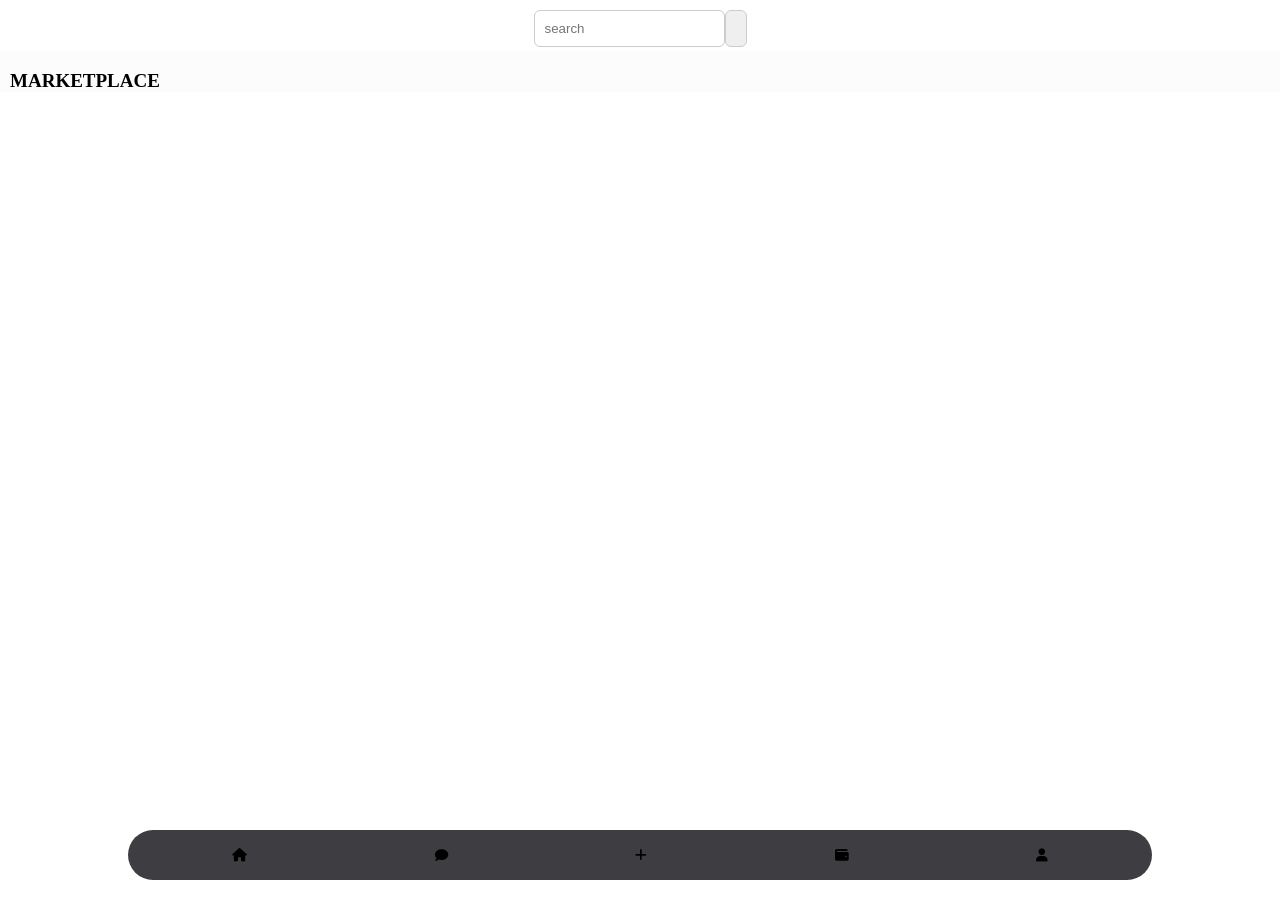
==== home.html @ b4810234 "Add files via upload" ====
<!DOCTYPE html>
<html lang="en">
    <head>
        <meta charset="UTF-8">
        <meta name="viewport" content="width=device-width, initial-scale=1.0">
        <link rel=" stylesheet" href="style.css">
         <link rel="stylesheet" href="https://cdnjs.cloudflare.com/ajax/libs/font-awesome/6.0.0-beta3/css/all.min.css">
        <title>My APP</title>
    </head>
    <body>
        <div class="bar">
        <input type="search" class="searchbar" placeholder="search">
        <input type="button" class="notification">
        </div>
    
        <h2 class="marketplace">MARKETPLACE</h2>
    

    <div class="feed"></div>

    <nav class="bottom">
        <button onclick="gohome()"><i class="fas fa-home"></i></button>
        <button onclick="gochat()"><i class="fas fa-comment"></i></button>
        <button onclick="gopost()"><i class="fas fa-add"></i></button>
        <button onclick="gowallet()"><i class="fas fa-wallet"></i></button>
        <button onclick="gouser()"><i class="fas fa-user"></i></button>
    </nav>    

    <script src="app.js"></script>

</body>
</html>
---- style.css ----
*{
    margin: 0;
    padding: 0;
    box-sizing: border-box;
}

body{
    background-color: white;
    display: flex;
    justify-content: center;
    align-items: center;
    flex-direction: column;
    width: 100%;
    height: 100%;
    border-style: doubl;
}

header{
    background-color: aqua;
    display: flex;
    justify-content: space-between;
    padding: 10px;
    width: 100%;
}

img{
    width: 80px;
    height: auto;
    display: block;
    margin-top: 50px;
    border-radius: 30%;
}

.signup{
    background-color: rgb(248, 247, 247);
    display: flex;
    justify-content: center;
    align-items: center;
    gap: 30px;
    margin-top: 50px;
    flex-direction: column;
    width: 90%;
}

.email{
    border-style: groove;
    border-radius: 15px;
    height: 40px;
    width: 100%;
    margin-top: 0px;
    padding-left: 10px;
}

.password{
    border-style: groove;
    border-radius: 15px;
    height: 40px;
    width: 100%;
    margin-bottom: 0px;
    padding-left: 10px;
}

.forgotten{
    width: 80%;
    display: flex;
    justify-content: end;
    margin-top: 10px
}

.signin-button{
    width: 90%;
    height: 30px;
    margin-top: 30px;
    border-radius: 20px;
    color: aliceblue;
    background-color: rgb(4, 4, 39);

}

.continue-with{
    width: 80%;
    display: flex;
    flex-direction: column;
    align-items: center;
    margin-top: 40px;
    gap: 30px;
    font-size: 20px;
    background-color: brow;
}

.fg{
    width: 100%;
    display: flex;
    justify-content: center;
    gap: 5%;
    align-items: center;
}

.fb{
    background-color: rgb(250, 248, 248);
    width: 40px;
    height: 40px;
    display: flex;
    justify-content: center;
    align-items: center;
    border-radius: 50%;
    border-style: double;
}

.google{
    background-color: rgb(250, 248, 248);
    width: 40px;
    height: 40px;
    display: flex;
    justify-content: center;
    align-items: center;
    border-radius: 50%;
    border-style: double;
}

.or{
    margin-top: 40px;
    font-size: 20px;
}



/* register html */

.text{
    width: 100%;
    height: 40px;
    border-radius: 16px;
    padding: 10px;

}

.register{
    width: 90%;
    height: 30px;
    margin-top: 30px;
    border-radius: 20px;
    color: aliceblue;
    background-color: rgb(4, 4, 39);
}

.terms{
    margin-top: 10%;
    width: 90%;
}

/* home.html */

.bar{display: flex;
    justify-content: center;
    gap: 0%;
    position: fixed;
    top: 0;
    width: 100%;
    padding: 10px;
    background-color: #ffffff;
}

.marketplace{
    position: fixed;
    top: 10px;
    font-size: 19px;
    justify-content: flex-start;
    width: 100%;
    margin-top: 40px;
    padding-top: 20px;
    padding-left: 10px;
    background-color: rgb(252, 252, 252);
    
}

.feed{
    display: grid;
    align-items: center;
    justify-content: center;
    grid-template-columns: repeat(2,1fr);
    gap: 2px;
    width: 100%;
    margin: 5px;
    margin-top: 100px;
    padding: 10px;
    background-colo: rgb(26, 21, 15);

}

.post{
    background-color: rgb(184, 187, 185);
    padding: 15px;
    border-radius: 10px;

}

form{
    display: flex;
    flex-direction: column;
    gap: 10px;
}

input, button{
    padding: 10px;
    border-radius: 6px;
    border: 1px solid #ccc;
}

.post-button{
    background: #4aa1e7;
    border: none;
    cursor: pointer;
}

.bottom {
    display: flex;
    align-items: center;
    justify-content: space-around;
    width: 80%;
    height: 50px;
    position: fixed;
    padding: 10px;
    border-radius: 100px;
    bottom: 20px;
    background-color: rgb(61, 61, 66);
}

button{
    background: transparent;
    border: none;

}

.bottom i{
    
}
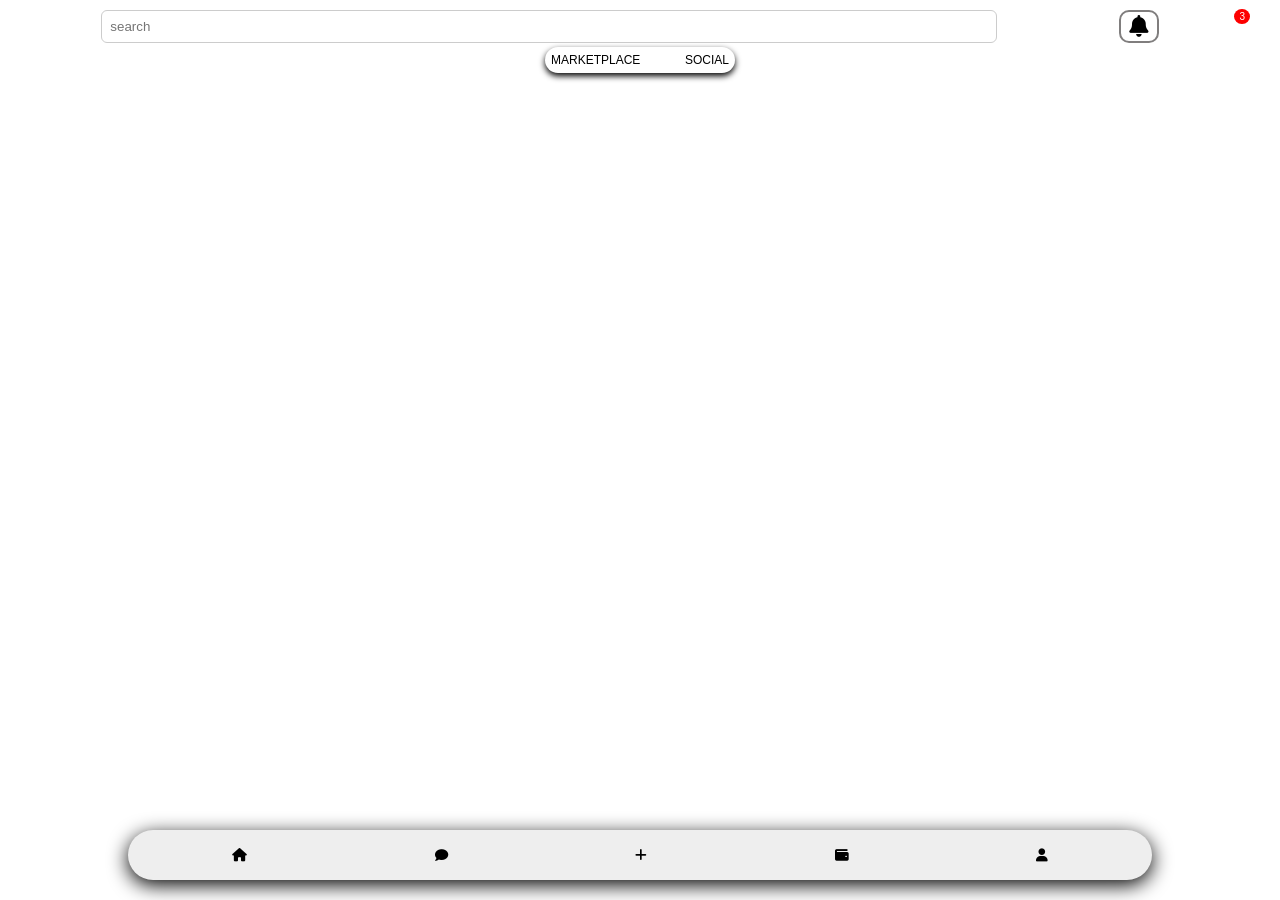
==== commit 70d25ccc: "Add files via upload" ====
--- a/home.html
+++ b/home.html
@@ -8,22 +8,38 @@
         <title>My APP</title>
     </head>
     <body>
+       
         <div class="bar">
-        <input type="search" class="searchbar" placeholder="search">
-        <input type="button" class="notification">
+          <input type="search" class="searchbar" placeholder="search">
+          <button class="notification"><i class="fas fa-bell"></i>
+          <span class="notification-badge">3</span></button>
         </div>
     
-        <h2 class="marketplace">MARKETPLACE</h2>
+        <nav class="home">
+      <button onclick="gomarketplace()"><span>MARKETPLACE</span></button>
+      <button onclick="gosocial()"><span>SOCIAL</span></button>
+    </nav>    
     
 
     <div class="feed"></div>
 
+    
+
     <nav class="bottom">
-        <button onclick="gohome()"><i class="fas fa-home"></i></button>
-        <button onclick="gochat()"><i class="fas fa-comment"></i></button>
-        <button onclick="gopost()"><i class="fas fa-add"></i></button>
-        <button onclick="gowallet()"><i class="fas fa-wallet"></i></button>
-        <button onclick="gouser()"><i class="fas fa-user"></i></button>
+        <button onclick="gohome()" class="navbar-home">
+            <i class="fas fa-home"></i></button>
+
+        <button onclick="gochat()" class="navbar-chat">
+            <i class="fas fa-comment"></i></button>
+
+        <button onclick="gopost()" class="navbar-post">
+            <i class="fas fa-add"></i></button>
+
+        <button onclick="gowallet()" class="navbar-wallet">
+            <i class="fas fa-wallet"></i></button>
+
+        <button onclick="goprofile()" class="navbar-profile">
+            <i class="fas fa-user"></i></button>
     </nav>    
 
     <script src="app.js"></script>
@@ -31,4 +47,4 @@
 </body>
 </html>
 
-    +    
--- a/style.css
+++ b/style.css
@@ -5,14 +5,13 @@
 }
 
 body{
+    font-family: Arial;
     background-color: white;
     display: flex;
     justify-content: center;
     align-items: center;
     flex-direction: column;
     width: 100%;
-    height: 100%;
-    border-style: doubl;
 }
 
 header{
@@ -23,16 +22,18 @@
     width: 100%;
 }
 
-img{
+.sign-img{
     width: 80px;
     height: auto;
     display: block;
     margin-top: 50px;
     border-radius: 30%;
+    align-items: center;
+    justify-content: center;
 }
 
 .signup{
-    background-color: rgb(248, 247, 247);
+    background-color: white;
     display: flex;
     justify-content: center;
     align-items: center;
@@ -60,11 +61,16 @@
     padding-left: 10px;
 }
 
+.forgottenpass{
+    width: 90%;
+    background-color: white;
+}
+
 .forgotten{
-    width: 80%;
     display: flex;
     justify-content: end;
-    margin-top: 10px
+    margin-top: 10px;
+    text-decoration: none;
 }
 
 .signin-button{
@@ -151,69 +157,145 @@
 
 /* home.html */
 
-.bar{display: flex;
-    justify-content: center;
-    gap: 0%;
+.bar{
+    display: flex;
+    justify-content: space-evenly;
+    gap: 20px;
     position: fixed;
     top: 0;
-    width: 100%;
-    padding: 10px;
+    margin-top: 0;
+    padding-top: 10px;
+    width:100%;
     background-color: #ffffff;
 }
 
-.marketplace{
+.searchbar{
+    
+    padding: 8px;
+    width: 70%;
+}
+
+.notification{
+    background: none;
+    border-radius: 10px;
+    border-style: solid;
+    border-color: #807e7e;
+    font-size: 22px;
+    width: 40px;
+    cursor: pointer;
+    margin-right: 20px;
+}
+
+.notification-badge{
+    position: absolute;
+    top: 9px;
+    right: 30px;
+    color: white;
+    background: #fd0000;
+    font-size: 10px;
+    padding: 2px 5px;
+    border-radius: 50%;
+}
+
+.home{
     position: fixed;
-    top: 10px;
+    top: 15px;
     font-size: 19px;
-    justify-content: flex-start;
-    width: 100%;
-    margin-top: 40px;
-    padding-top: 20px;
-    padding-left: 10px;
-    background-color: rgb(252, 252, 252);
+    display: flex;
+    justify-content: center;
+    justify-content: space-between;
+    align-items: center;
+    width: 190px;
+    padding: 5px;
+    margin-top: 32px;
+    border-radius: 50px;
+    box-shadow: 0 3px 6px;
+    background: white;
     
+}
+
+.home button{
+    background: transparent;
+    border: none;
+    padding: 1px;
+    font-size: 12px;
+    font-style: bold;
+    cursor: pointer;
 }
 
 .feed{
     display: grid;
-    align-items: center;
-    justify-content: center;
-    grid-template-columns: repeat(2,1fr);
-    gap: 2px;
-    width: 100%;
-    margin: 5px;
-    margin-top: 100px;
-    padding: 10px;
-    background-colo: rgb(26, 21, 15);
-
+    grid-template-columns: 1fr;
+    gap: px;
+    overflow-wrap: break-word;
+    margin-top: 85px;
+    padding-bottom: 80px;
+    width: 100%;
+    background: white;
+    
 }
 
 .post{
-    background-color: rgb(184, 187, 185);
-    padding: 15px;
+    background-color: white;
+    padding: 20px;
+    margin-bottom: 20px;
+    font-size: 20px;
+    border-radius: 8px;
+    width: 100%;
+    box-shadow: 0 4px 8px rgba(0,0,0,0.1);
+    border-bottom: 3px solid #a5a2a2;
+    word-break: break-all;
+    overflow-wrap: anywhere;
+}
+
+.post:last-child{
+    border-bottom: none;
+}
+
+.post img{
+    width: 100%;
+    height: 200px;
+    object-fit: cover;
     border-radius: 10px;
-
+    margin-bottom: 15px;
+}
+
+.card-details{
+    display: flex;
+    justify-content: space-between;
+    justify-content: space-around;
+    width: 300px;
+    padding: 5px;
+    border-radius: 10px;
+    background-color: #a7a7a7;
 }
 
 form{
     display: flex;
     flex-direction: column;
     gap: 10px;
-}
-
-input, button{
+    word-wrap: break-wor
+}
+
+input{
     padding: 10px;
     border-radius: 6px;
     border: 1px solid #ccc;
 }
 
-.post-button{
+.postbutton{
     background: #4aa1e7;
+    border-radius: 10px;
+    width: 50px;
+    height: 30px;
     border: none;
+    display: flex;
+    justify-content: center;
+    align-items: center;
     cursor: pointer;
 }
 
-.bottom {
+.bottom{
     display: flex;
     align-items: center;
     justify-content: space-around;
@@ -223,15 +305,217 @@
     padding: 10px;
     border-radius: 100px;
     bottom: 20px;
-    background-color: rgb(61, 61, 66);
-}
-
-button{
+    box-shadow: 0 5px 20px;
+    background-color: rgb(238, 238, 238);
+}
+
+.bottom button{
     background: transparent;
     border: none;
-
-}
-
-.bottom i{
+}
+
+.bottom button :hover{
+    color: #4d4949;
+}
+
+.bottom button :active{
+    pointer-events: painted;
+    color: #4aa1e7;
+    background: #fd0000;
+    border: solid;
+}
+
+
+/* PROFILE */
+
+.profile-container{
+    width: 100%;
+    margin-top: 10px;
+    justify-content: flex-start;
+    background-color: rgb(236, 235, 235);
     
+}
+
+.profile-header{
+    padding: 20p;
+    display: flex;
+    align-items: center;
+    flex-direction: column;
+    gap: 10px;
+    height: 200px;
+    background-color: white;
+}
+
+.profile-info{
+    display: flex;
+    align-items: center;
+    justify-content: center;
+    flex-direction: column;
+    gap: 0px;
+
+}
+
+.profile-img{
+    width: 70px;
+    display: block;
+    margin-top: 50p;
+    border-radius: 30%;
+    align-items: center;
+    justify-content: center;
+}
+
+.follows{
+    font-size: small;
+    padding-top: 10px;
+}
+
+.p{
+    font-size: 9px;
+}
+
+.profile-tag{
+    width: 90%;
+    display: flex;
+    justify-content: space-between;
+    justify-content: space-around;
+    margin-top: 20px;
+    height: 100px;
+}
+
+.properties{
+    border: #edeff1;
+    border-style: solid;
+    width: 100px;
+    height: 100px;
+    border-radius: 20px;
+    display: flex;
+    align-items: flex-start;
+    justify-content: center;
+    padding: 10px;
+    font-size: 13px;
+    background-color: #edeff1;
+}
+
+.investment{
+     border: #edeff1;
+    border-style: solid;
+    width: 100px;
+    height: 100px;
+    border-radius: 20px;
+    display: flex;
+    align-items: flex-start;
+    justify-content: center;
+    padding: 10px;
+    font-size: 13px;
+    background-color: #edeff1;
+}
+
+.roi{
+     border: #edeff1;
+    border-style: solid;
+    width: 100px;
+    height: 100px;
+    border-radius: 20px;
+    display: flex;
+    align-items: flex-start;
+    justify-content: center;
+    padding: 10px;
+    background-color: #edeff1;
+}
+
+.profile-page{
+    border: #edeff1;
+    width: 190px;
+    height: 30px;
+    display: flex;
+    border-style: solid;
+    border-radius: 30px;
+    justify-content: center;
+    align-items: center;
+    font-size: 0px;
+    margin-top: 10px;
+    gap: 20%;
+    background-color: #edeff1;
+}
+
+.home-button{
+    cursor: pointer;
+    background: transparent;
+    border-radius: 10px;
+    padding: 2px;
+}
+
+.profile-settings{
+    margin-top: 10px;
+    width: 90%;
+    height: 250px;
+    display: flex;
+    flex-direction: column;
+    justify-content: space-between;
+}
+
+.kyc{
+    border: #ffffff;
+    height: 50px;
+    display: flex;
+    padding: 10px;
+    border-style: solid;
+    border-radius: 20px;
+    align-items: center;
+    justify-content: space-between;
+    background-color: #edeff1;
+}
+
+.mydao{
+    border: #edeff1;
+    height: 50px;
+    display: flex;
+    padding: 10px;
+    border-style: solid;
+    border-radius: 20px;
+    align-items: center;
+    justify-content: space-between;
+    background-color: #edeff1;
+}
+
+.settings{
+    border: #edeff1;
+    height: 50px;
+    display: flex;
+    padding: 10px;
+    border-style: solid;
+    border-radius: 20px;
+    align-items: center;
+    justify-content: space-between;
+    background-color: #edeff1;
+}
+
+.support{
+    border: #edeff1;
+    height: 50px;
+    display: flex;
+    padding: 10px;
+    border-style: solid;
+    border-radius: 20px;
+    align-items: center;
+    justify-content: space-between;
+    background-color: #edeff1;
+}
+
+.log-out{
+    display: flex;
+    border: #edeff1;
+    width: 90%;
+    height: 50px;
+    display: flex;
+    padding: 10px;
+    padding-bottom: 80px;
+    margin-top: 60px;
+    border-style: solid;
+    border-radius: 20px;
+    align-items: center;
+    justify-content: space-between;
+    bottom: 190p;
+    color: #fd0000;
+    background-color: #edeff1;
 }
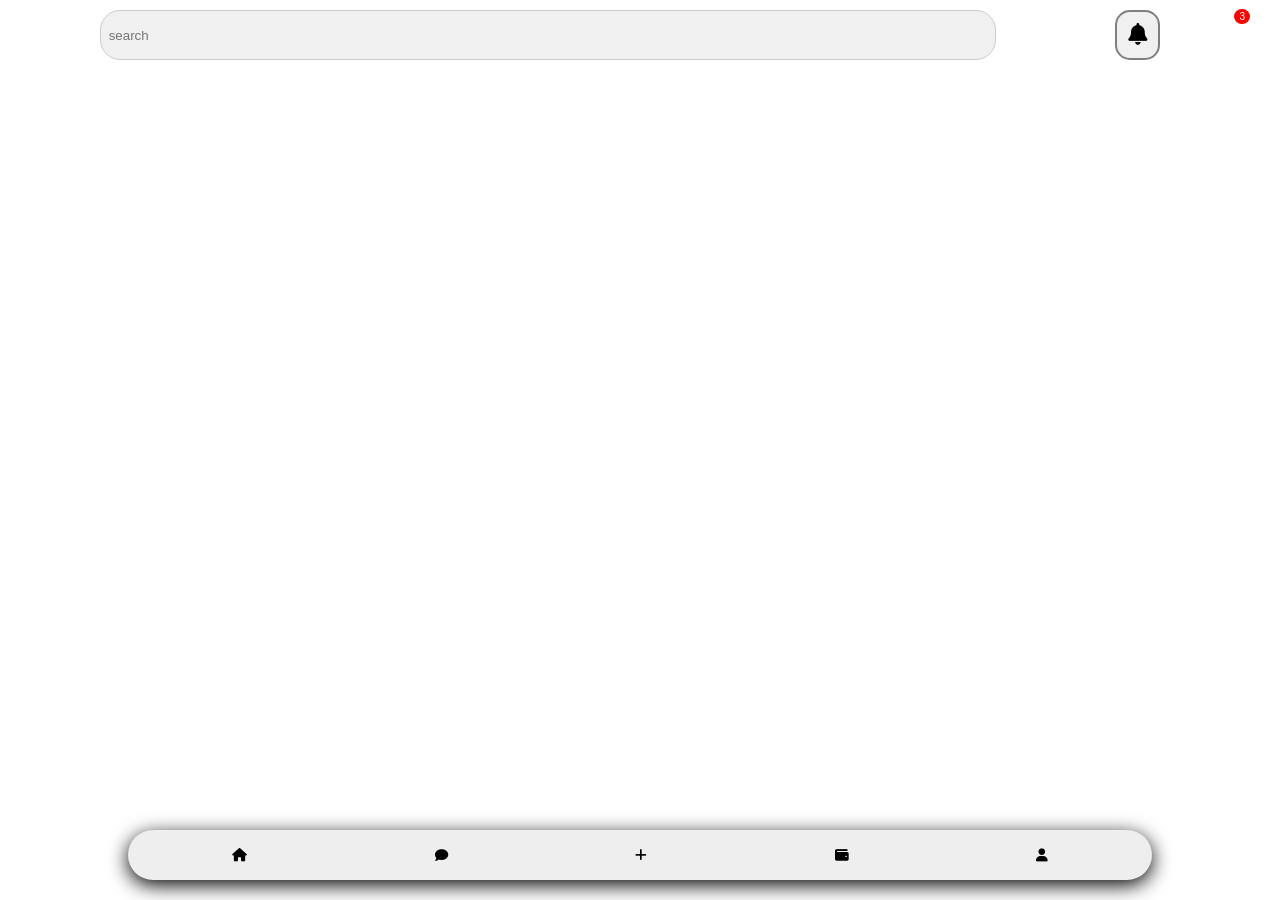
==== commit e57a958a: "Add files via upload" ====
--- a/home.html
+++ b/home.html
@@ -15,10 +15,10 @@
           <span class="notification-badge">3</span></button>
         </div>
     
-        <nav class="home">
+        <!--<nav class="home">
       <button onclick="gomarketplace()"><span>MARKETPLACE</span></button>
       <button onclick="gosocial()"><span>SOCIAL</span></button>
-    </nav>    
+    </nav> -->
     
 
     <div class="feed"></div>
--- a/style.css
+++ b/style.css
@@ -75,7 +75,7 @@
 
 .signin-button{
     width: 90%;
-    height: 30px;
+    height: 40px;
     margin-top: 30px;
     border-radius: 20px;
     color: aliceblue;
@@ -90,8 +90,6 @@
     align-items: center;
     margin-top: 40px;
     gap: 30px;
-    font-size: 20px;
-    background-color: brow;
 }
 
 .fg{
@@ -163,6 +161,7 @@
     gap: 20px;
     position: fixed;
     top: 0;
+    z-index: 9999;
     margin-top: 0;
     padding-top: 10px;
     width:100%;
@@ -173,17 +172,21 @@
     
     padding: 8px;
     width: 70%;
+    height: 50px;
+    border-radius: 20px;
+    background: #f0f0f0;
 }
 
 .notification{
     background: none;
-    border-radius: 10px;
+    border-radius: 15px;
     border-style: solid;
     border-color: #807e7e;
     font-size: 22px;
-    width: 40px;
+    width: 45px;
     cursor: pointer;
     margin-right: 20px;
+    background: #f0f0f0;
 }
 
 .notification-badge{
@@ -207,10 +210,11 @@
     align-items: center;
     width: 190px;
     padding: 5px;
-    margin-top: 32px;
+    margin-top: 49px;
     border-radius: 50px;
     box-shadow: 0 3px 6px;
     background: white;
+    z-index: 9999;
     
 }
 
@@ -248,6 +252,13 @@
     overflow-wrap: anywhere;
 }
 
+.post-link{
+    text-decoration: none;
+    color: inherit;
+    display: block;
+    -webkit-tap-highlight-color: transparent;
+}
+
 .post:last-child{
     border-bottom: none;
 }
@@ -257,17 +268,186 @@
     height: 200px;
     object-fit: cover;
     border-radius: 10px;
-    margin-bottom: 15px;
+    margin-bottom: px;
 }
 
 .card-details{
     display: flex;
-    justify-content: space-between;
-    justify-content: space-around;
-    width: 300px;
+    width: 100%;
+    gap: 20%;
     padding: 5px;
+    font-size: 15px;
+    border: 1px solid rgb(187, 187, 187);
     border-radius: 10px;
-    background-color: #a7a7a7;
+    background-color: white;
+}
+
+.card-details p{
+    display: flex;
+    width: 100%;
+    gap: 20%;
+    padding: 5px;
+    font-size: 15px;
+    border: 1px solid rgb(187, 187, 187);
+    border-radius: 10px;
+    background-color: white;
+}    
+
+.card-details i{
+    color: #3498db;
+}
+
+.card-price{
+    display: flex;
+    position: absolute;
+    bottom: 10px;
+    left: 10px;
+    background: white;
+    color: black;
+    padding: 5px 10px;
+    border-radius: 19px;
+    font-size: 16px;
+    box-shadow: 1px 5px 12px ;
+    
+}
+
+.prop-card{
+    position: relative;
+}
+
+.location{
+    display: flex;
+    gap: 4px;
+    width: 100%;
+    border-radius: 10px;
+    padding: 5px;
+    margin-top: 5px;
+    font-size: 15px;
+    border: 1px solid rgb(187, 187, 187);
+    background: white;
+}
+
+.location i{
+    color: #3498db;
+    font-size: 16px;
+}
+
+.details-container{
+    padding: 15px;
+    background: white;
+    display: flex;
+    flex-direction: column;
+    gap: 10px;
+    width: 100%;
+}
+
+.details-nav button{
+    width: fit-content;
+    padding: 8px 16px;
+    border: none;
+    background: #333;
+    color: white;
+    border-radius: 5px;
+    cursor: pointer;
+}
+
+#display-img{
+    width: 100%;
+    max-height: 200px;
+    object-fit: cover;
+    border-bottom: 3px solid #eee;
+}
+
+.info-section, .card-info{
+    padding: 2px;
+    background: white;
+    margin-bottom: 10px;
+}
+
+#display-price{
+    color: #27ae60;
+    font-size: 1.8rem;
+    margin: 0;
+}
+
+.price-row{
+    display: flex;
+    justify-content: space-between;
+    align-items: center;
+}
+
+.status-badge{
+    background: #e8f5e9;
+    color: #2e7d32;
+    padding: 4px 12px;
+    border-radius: 20px;
+    font-size: 0.8rem;
+    font-weight: bold;
+}
+
+#display-location{
+    color: #777;
+    font-weight: 400;
+}
+
+.extra-details{
+    display: flex;
+    flex-wrap: wrap;
+    gap: 20px;
+    background: #f8f9fa;
+    padding: 15px;
+    border-radius: 10px;
+    border: 1px solid #eee;
+    margin-top: 15px;
+    flex-direction: column;
+}
+
+.extra-item{
+    display: flex;
+    align-items: center;
+    gap: 8px;
+    font-size: 16px;
+    color: #333;
+}
+
+.extra-item i{
+    color: #3498db;
+    font-size: 18px;
+}
+
+.gallery-grid{
+    display: grid;
+    gap: 10px;
+    padding: 10px 0;
+    margin-top: 15px;
+    grid-template-columns: repeat(auto-fill, minmax(120px, 1fr));
+}
+
+.gallery-grid img{
+    width: 100%;
+    height: 100px;
+    object-fit: cover;
+    border-radius: 8px;
+    border: 1px solid #ddd;
+    cursor: pointer;
+    transition: transform 0.2s;
+}
+
+.gallery-grid img:hover{
+    transform: scale(1.05);
+}
+
+.book-button{
+    display: flex;
+    position: fixed;
+    justify-content: center;
+    align-items: center;
+    bottom: 30px;
+    width: 60%;
+    font-size: 23px;
+    height: 50px;
+    border-radius: 40px;
+
 }
 
 form{
